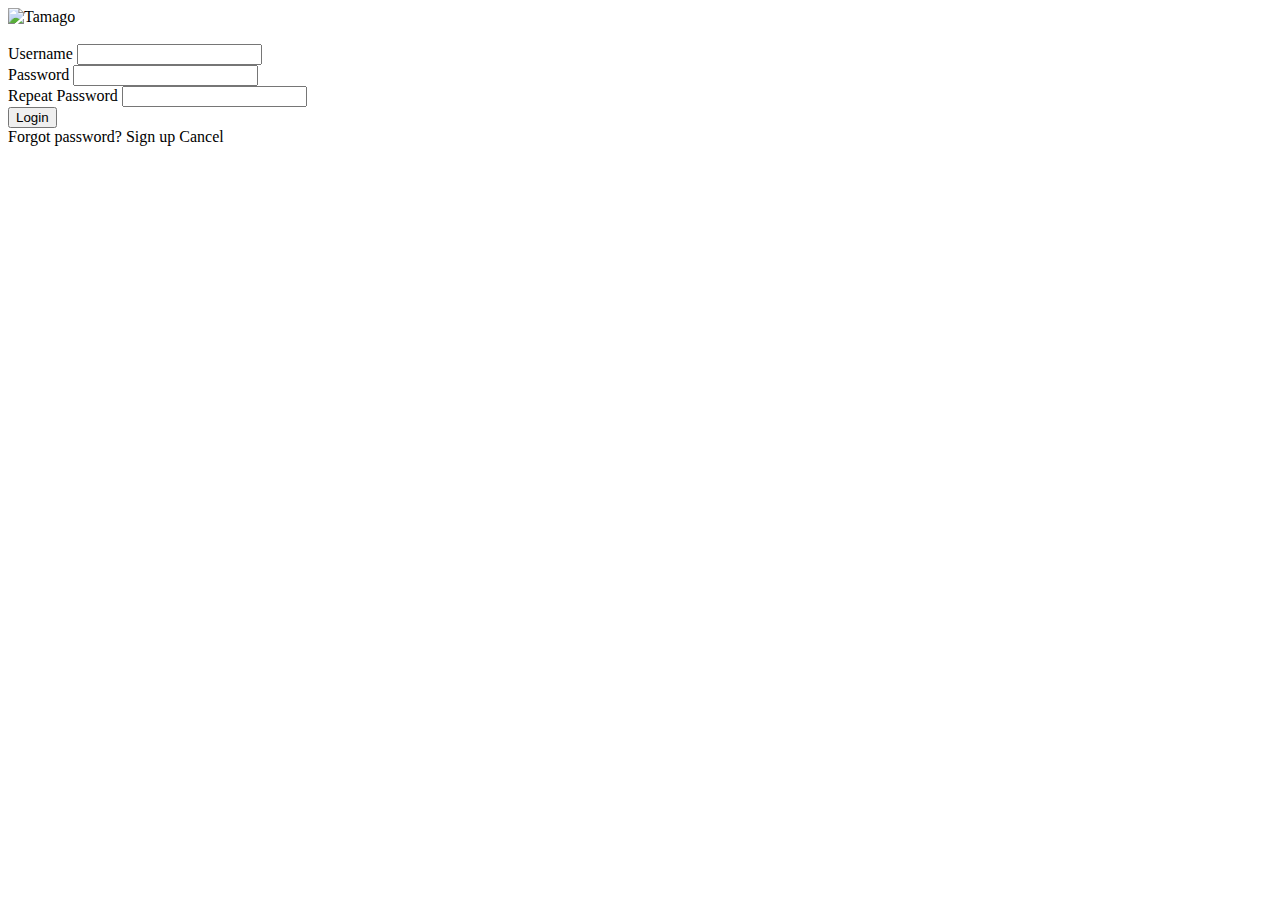
==== src/main/resources/templates/login-form.html @ 4bc7cdc3 "Changes source folders of img and styles" ====
<!doctype html>
<html xmlns:th="http://www.thymeleaf.org">
<head>
    <meta charset="UTF-8">
    <meta name="viewport"
          content="width=device-width, user-scalable=no, initial-scale=1.0, maximum-scale=1.0, minimum-scale=1.0">
    <meta http-equiv="X-UA-Compatible" content="ie=edge">
    <link rel="stylesheet" href="webjars/bootstrap/5.1.1/css/bootstrap.min.css" type="text/css">
    <link th:href="@{/styles/styles.css}" type="text/css" rel="stylesheet" />
    <title>Login Form</title>
</head>
<body>
<form method="post">
    <div class="img-container">
        <img th:src="@{/img/Tamago.jpg}" alt="Tamago" class="img-tamago">
    </div>
    <br>
    <div class="container">
        <div class="container-box-username">
            <label for="username">Username</label>
            <input type="text" id="username" name="username" required>
        </div>
        <div class="container-box-password">
            <label for="password">Password</label>
            <input type="password" id="password" name="password" required>
        </div>
        <div class="container-box-repeat-password">
            <label for="repeatpassword">Repeat Password</label>
            <input type="password" id="repeatpassword" name="password" required>
        </div>

        <button type="submit">Login</button>
    </div>
    <div class="container">
        <span id="container-box-forgot-password">Forgot <a th:href="@{/}">password?</a></span>
        <span id="container-box-signup"><a th:href="@{/}">Sign up</a></span>
        <span id="container-box-cancel"><a th:href="@{/}">Cancel</a></span>
    </div>
</form>

</body>
</html>
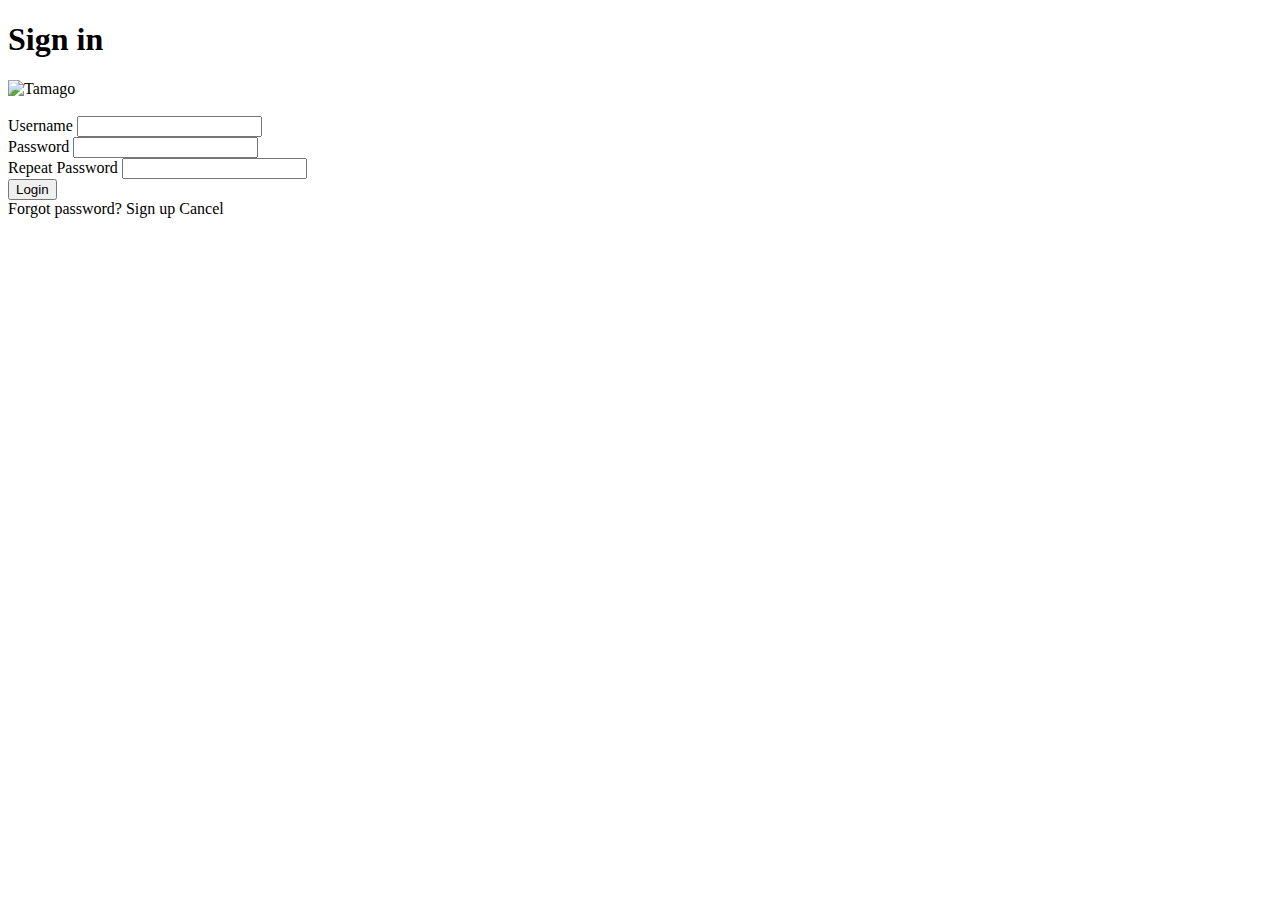
==== commit 829e5d49: "Adds body background" ====
--- a/src/main/resources/templates/login-form.html
+++ b/src/main/resources/templates/login-form.html
@@ -10,9 +10,11 @@
     <title>Login Form</title>
 </head>
 <body>
+
 <form method="post">
+    <h1>Sign in</h1>
     <div class="img-container">
-        <img th:src="@{/img/Tamago.jpg}" alt="Tamago" class="img-tamago">
+        <img th:src="@{/img/Big-Mom-Flag.jpg}" alt="Tamago" class="img-tamago">
     </div>
     <br>
     <div class="container">
@@ -33,7 +35,7 @@
     </div>
     <div class="container">
         <span id="container-box-forgot-password">Forgot <a th:href="@{/}">password?</a></span>
-        <span id="container-box-signup"><a th:href="@{/}">Sign up</a></span>
+        <span id="container-box-signup"><a th:href="@{/signup-form}">Sign up</a></span>
         <span id="container-box-cancel"><a th:href="@{/}">Cancel</a></span>
     </div>
 </form>
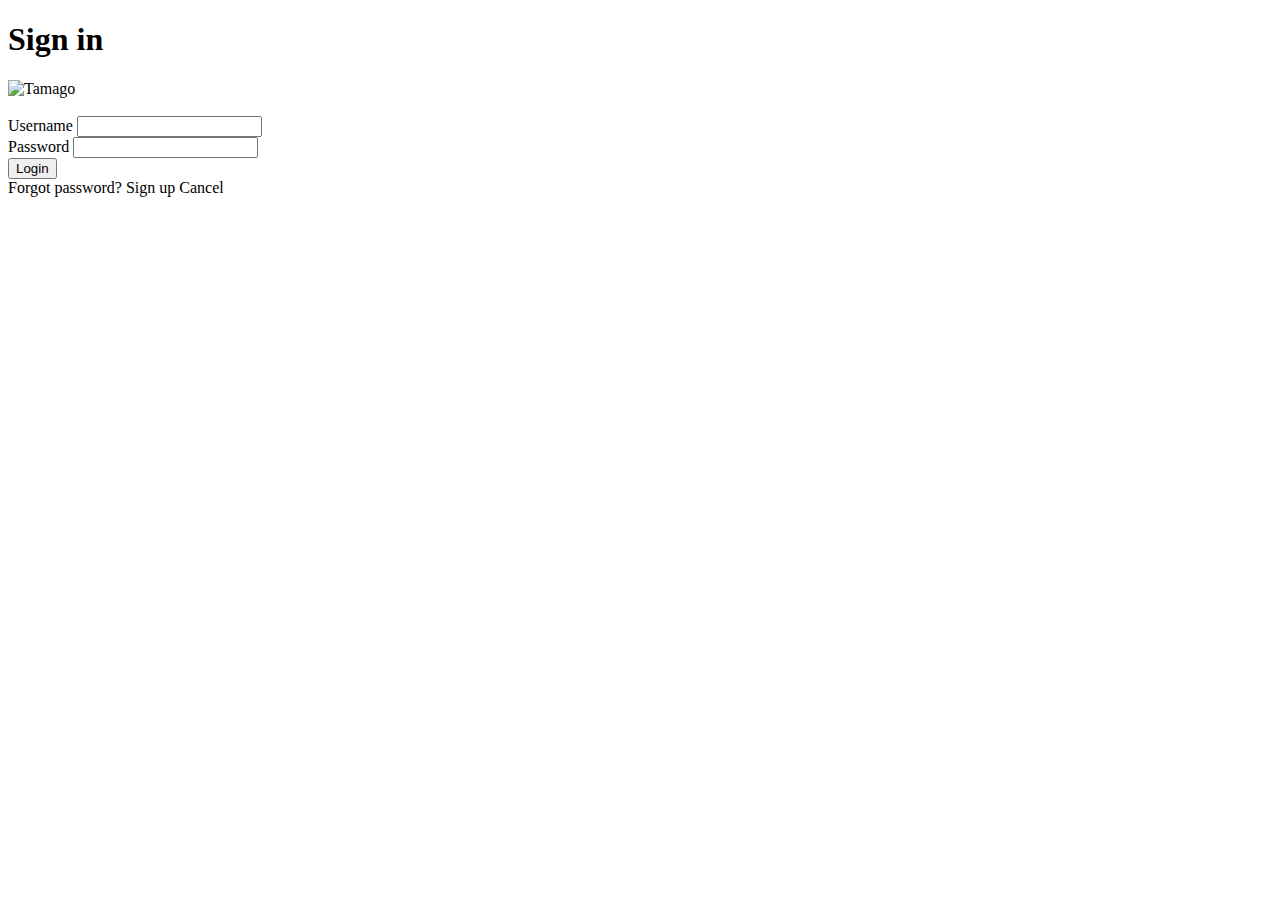
==== commit 9f25d847: "Implements the sign up function, you can now add a user to the database" ====
--- a/src/main/resources/templates/login-form.html
+++ b/src/main/resources/templates/login-form.html
@@ -26,11 +26,6 @@
             <label for="password">Password</label>
             <input type="password" id="password" name="password" required>
         </div>
-        <div class="container-box-repeat-password">
-            <label for="repeatpassword">Repeat Password</label>
-            <input type="password" id="repeatpassword" name="password" required>
-        </div>
-
         <button type="submit">Login</button>
     </div>
     <div class="container">
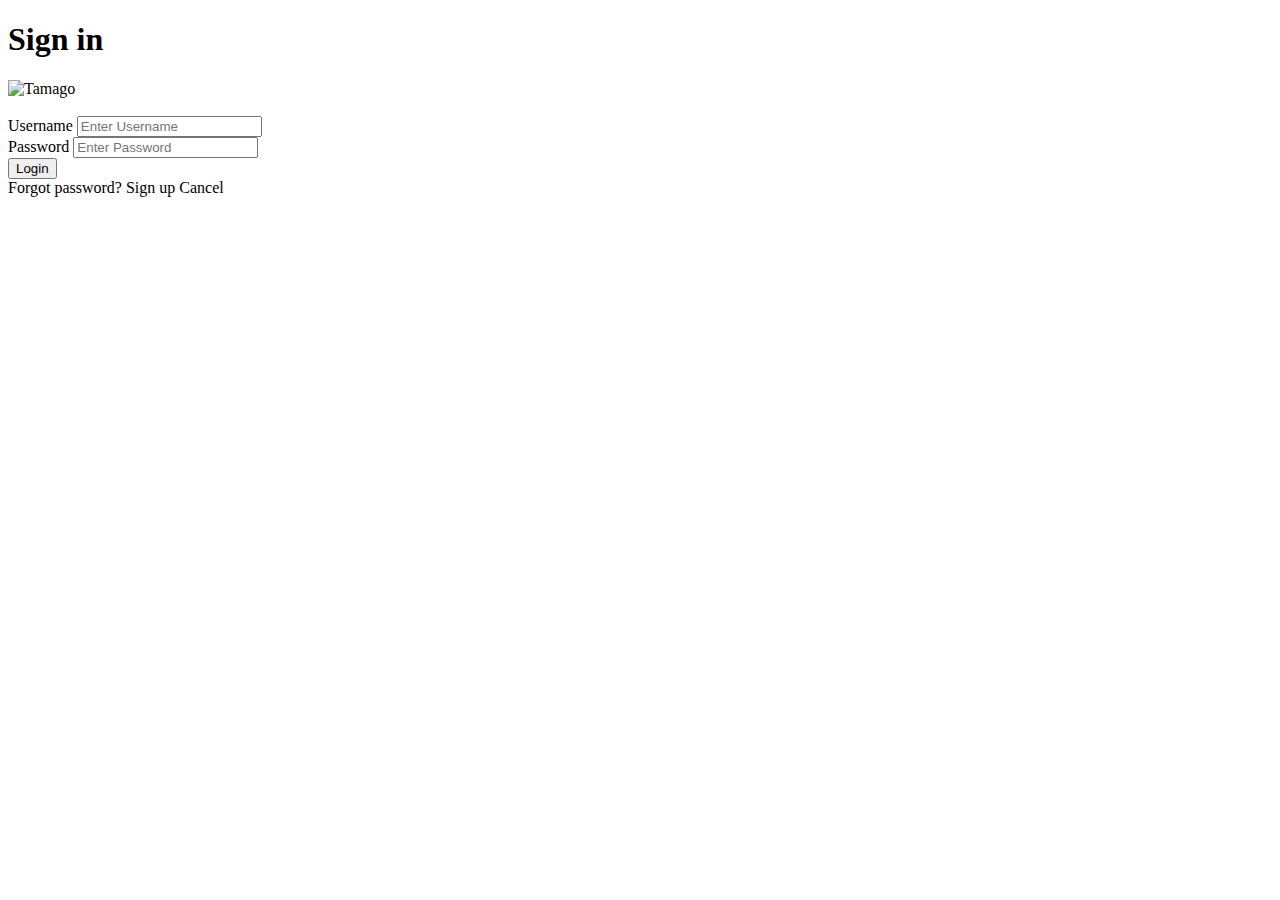
==== commit 78cff3c8: "Changes the font color while hovering on every a also on button" ====
--- a/src/main/resources/templates/login-form.html
+++ b/src/main/resources/templates/login-form.html
@@ -20,11 +20,11 @@
     <div class="container">
         <div class="container-box-username">
             <label for="username">Username</label>
-            <input type="text" id="username" name="username" required>
+            <input type="text" id="username" name="username" placeholder="Enter Username" required>
         </div>
         <div class="container-box-password">
             <label for="password">Password</label>
-            <input type="password" id="password" name="password" required>
+            <input type="password" id="password" name="password" placeholder="Enter Password" required>
         </div>
         <button type="submit">Login</button>
     </div>
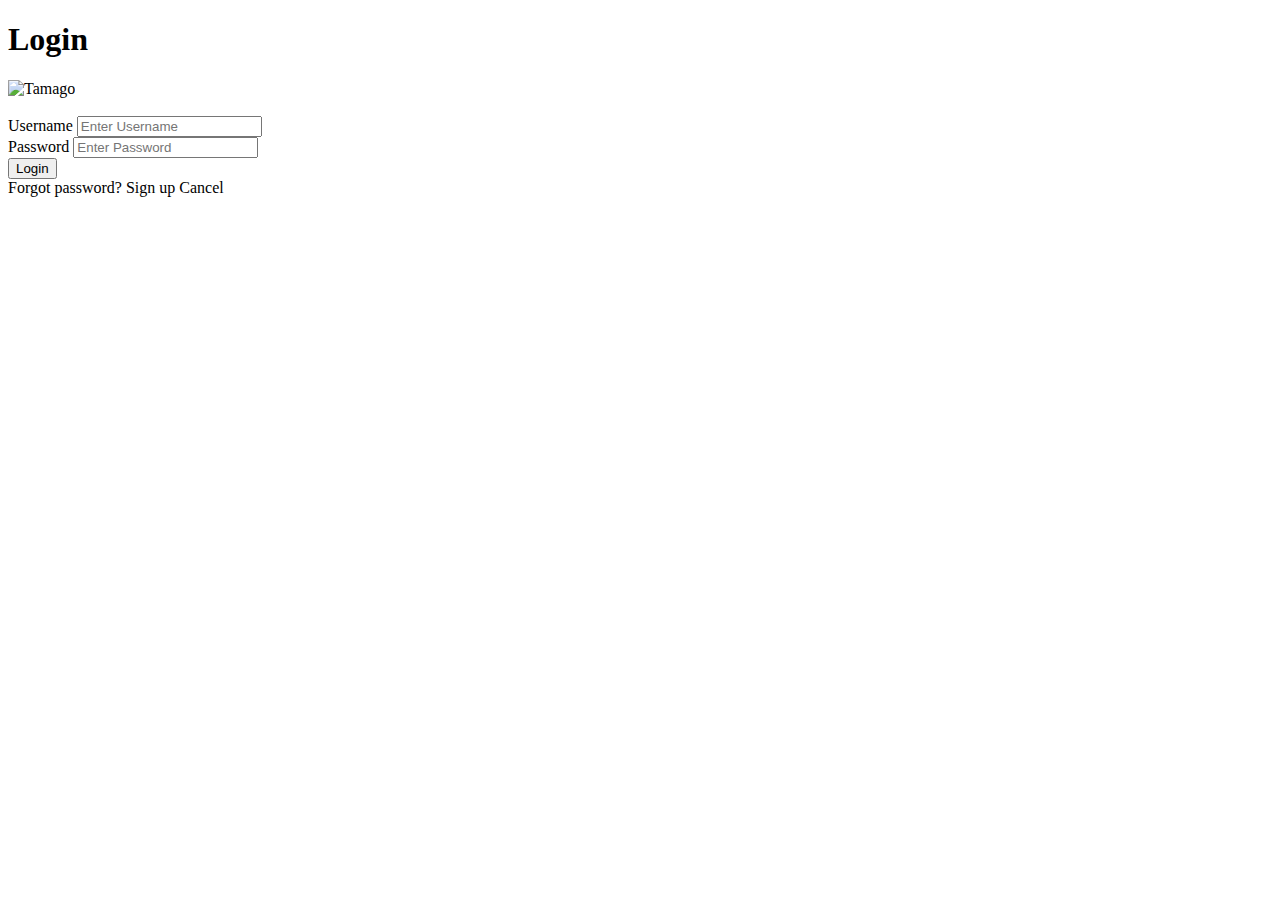
==== commit bec38ab7: "Adds the successfulregistartion page to display user username and user password after creating a use" ====
--- a/src/main/resources/templates/login-form.html
+++ b/src/main/resources/templates/login-form.html
@@ -12,7 +12,7 @@
 <body>
 
 <form method="post">
-    <h1>Sign in</h1>
+    <h1>Login</h1>
     <div class="img-container">
         <img th:src="@{/img/Big-Mom-Flag.jpg}" alt="Tamago" class="img-tamago">
     </div>
@@ -29,8 +29,8 @@
         <button type="submit">Login</button>
     </div>
     <div class="container">
-        <span id="container-box-forgot-password">Forgot <a th:href="@{/}">password?</a></span>
-        <span id="container-box-signup"><a th:href="@{/signup-form}">Sign up</a></span>
+        <span id="container-box-forgot-password" class="black-span">Forgot <a th:href="@{/}">password?</a></span>
+        <span id="container-box-signup" class="black-span"><a th:href="@{/signup-form}">Sign up</a></span>
         <span id="container-box-cancel"><a th:href="@{/}">Cancel</a></span>
     </div>
 </form>
